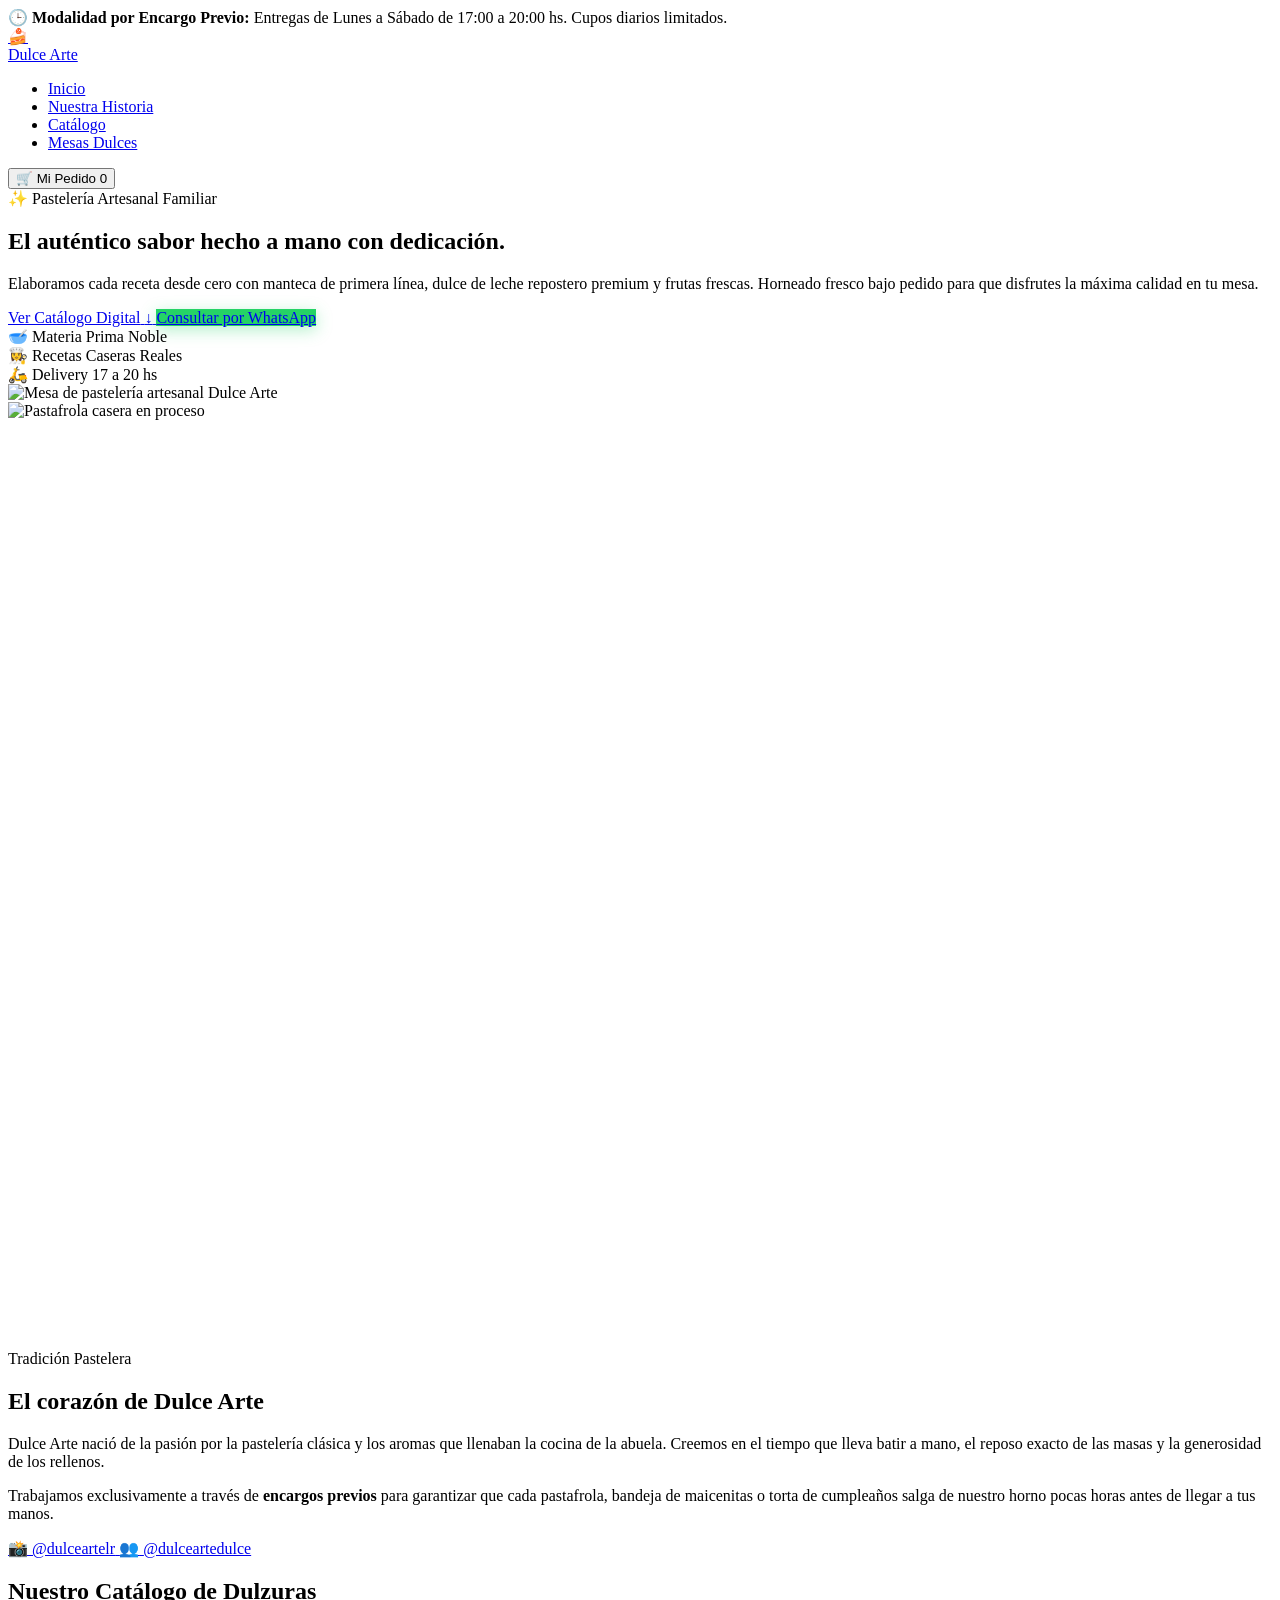
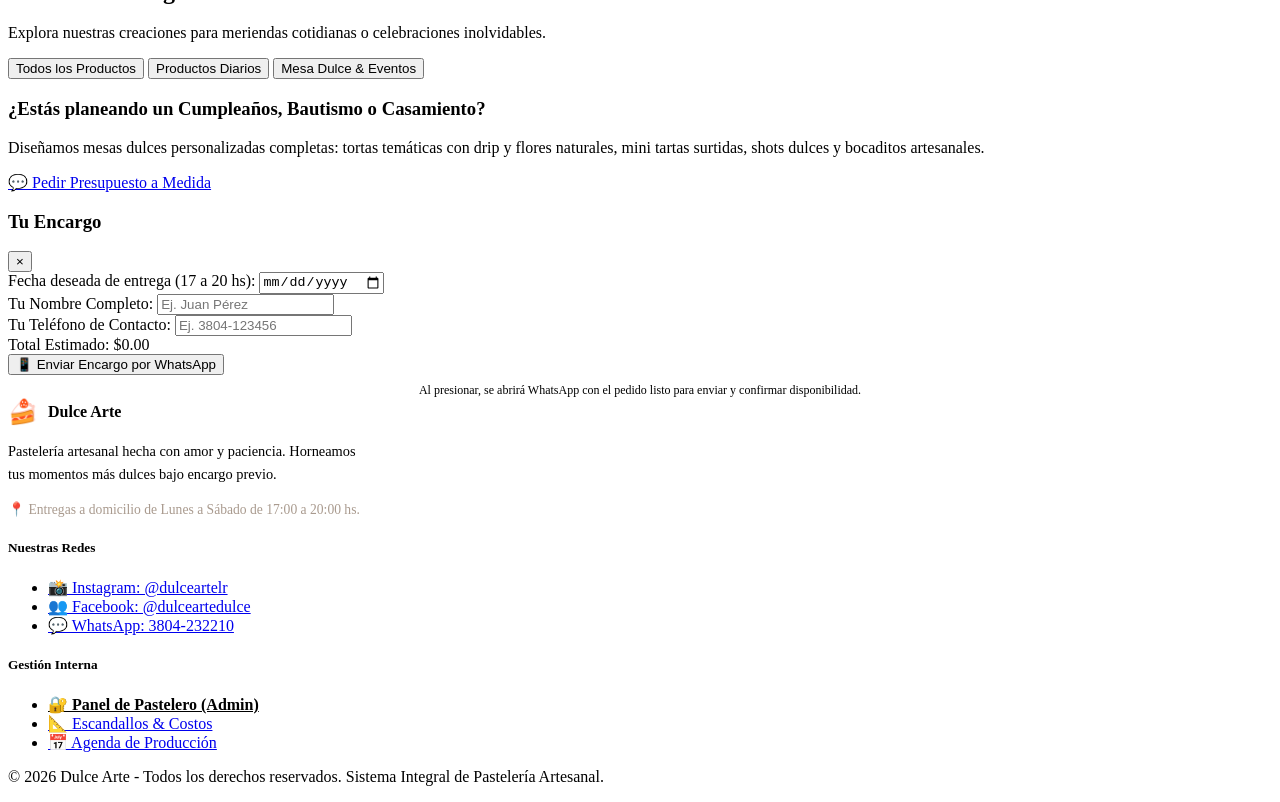
==== public/index.html @ 4d0a943f "Initial commit - DulceArte26" ====
<!DOCTYPE html>
<html lang="es">

<head>
    <meta charset="UTF-8">
    <meta name="viewport" content="width=device-width, initial-scale=1.0">
    <meta name="description"
        content="Dulce Arte - Pastelería artesanal de autor por encargo. Bizcochuelos, maicenitas, pastafrolas y mesas dulces para eventos. Entregas de lunes a sábado de 17:00 a 20:00 hs.">
    <meta name="keywords"
        content="pasteleria, dulce arte, pastafrola, maicenitas, tortas de eventos, repostería artesanal">
    <title>Dulce Arte | Pastelería Artesanal por Encargo</title>

    <!-- Google Fonts -->
    <link rel="preconnect" href="https://fonts.googleapis.com">
    <link rel="preconnect" href="https://fonts.gstatic.com" crossorigin>
    <link
        href="https://fonts.googleapis.com/css2?family=Playfair+Display:ital,wght@0,600;0,700;0,800;1,400;1,600&family=Plus+Jakarta+Sans:wght@400;500;600;700;800&display=swap"
        rel="stylesheet">

    <!-- Estilos -->
    <link rel="stylesheet" href="/assets/css/style.css">
    <link rel="icon"
        href="data:image/svg+xml,<svg xmlns=%22http://www.w3.org/2000/svg%22 viewBox=%220 0 100 100%22><text y=%22.9em%22 font-size=%2290%22>🍰</text></svg>">
</head>

<body>

    <!-- Barra Superior de Información y Horarios -->
    <div class="announcement-bar">
        <span>🕒 <strong>Modalidad por Encargo Previo:</strong> Entregas de Lunes a Sábado de <span
                id="deliveryHoursLabel">17:00 a 20:00 hs</span>. Cupos diarios limitados.</span>
    </div>

    <!-- Navegación Principal -->
    <header class="navbar">
        <div class="container nav-container">
            <a href="/" class="logo-wrapper">
                <div class="logo-symbol">🍰</div>
                <span class="logo-text brand-font">Dulce Arte</span>
            </a>

            <nav>
                <ul class="nav-menu">
                    <li><a href="#inicio" class="nav-link">Inicio</a></li>
                    <li><a href="#historia" class="nav-link">Nuestra Historia</a></li>
                    <li><a href="#catalogo" class="nav-link">Catálogo</a></li>
                    <li><a href="#eventos" class="nav-link">Mesas Dulces</a></li>
                </ul>
            </nav>

            <div class="nav-actions">
                <button type="button" class="cart-trigger-btn" id="cartTriggerBtn">
                    <span>🛒</span>
                    <span>Mi Pedido</span>
                    <span class="cart-badge" id="cartCounterBadge">0</span>
                </button>
            </div>
        </div>
    </header>

    <!-- HERO SECTION -->
    <section class="hero-section" id="inicio">
        <div class="container hero-grid">
            <div class="hero-text-col">
                <div class="hero-tagline">✨ Pastelería Artesanal Familiar</div>
                <h1 class="hero-title">El auténtico sabor <span>hecho a mano</span> con dedicación.</h1>
                <p class="hero-desc">
                    Elaboramos cada receta desde cero con manteca de primera línea, dulce de leche repostero premium y
                    frutas frescas. Horneado fresco bajo pedido para que disfrutes la máxima calidad en tu mesa.
                </p>
                <div class="hero-cta-group">
                    <a href="#catalogo" class="btn-hero">
                        <span>Ver Catálogo Digital</span>
                        <span>↓</span>
                    </a>
                    <a href="https://wa.me/5493804232210" target="_blank" class="btn-hero"
                        style="background: #25d366; box-shadow: 0 4px 16px rgba(37, 211, 102, 0.35);">
                        <span>Consultar por WhatsApp</span>
                    </a>
                </div>

                <div class="hero-features">
                    <div class="feature-item">
                        <span class="feature-icon">🥣</span>
                        <span class="feature-text">Materia Prima Noble</span>
                    </div>
                    <div class="feature-item">
                        <span class="feature-icon">👩‍🍳</span>
                        <span class="feature-text">Recetas Caseras Reales</span>
                    </div>
                    <div class="feature-item">
                        <span class="feature-icon">🛵</span>
                        <span class="feature-text">Delivery 17 a 20 hs</span>
                    </div>
                </div>
            </div>

            <div class="hero-media-col">
                <div class="hero-img-card">
                    <img src="/assets/images/hero_dulce_arte.jpg" alt="Mesa de pastelería artesanal Dulce Arte"
                        loading="eager">
                </div>
            </div>
        </div>
    </section>

    <!-- HISTORIA Y REDES SOCIALES -->
    <section class="story-section" id="historia">
        <div class="container story-grid">
            <div class="story-img-col">
                <div
                    style="border-radius: var(--radius-lg); overflow: hidden; box-shadow: var(--shadow-soft); aspect-ratio: 4/3;">
                    <img src="/assets/images/pastafrola_membrillo.jpg" alt="Pastafrola casera en proceso"
                        style="width: 100%; height: 100%; object-fit: cover;">
                </div>
            </div>
            <div class="story-content">
                <div class="hero-tagline">Tradición Pastelera</div>
                <h2>El corazón de Dulce Arte</h2>
                <p>
                    Dulce Arte nació de la pasión por la pastelería clásica y los aromas que llenaban la cocina de la
                    abuela. Creemos en el tiempo que lleva batir a mano, el reposo exacto de las masas y la generosidad
                    de los rellenos.
                </p>
                <p>
                    Trabajamos exclusivamente a través de <strong>encargos previos</strong> para garantizar que cada
                    pastafrola, bandeja de maicenitas o torta de cumpleaños salga de nuestro horno pocas horas antes de
                    llegar a tus manos.
                </p>

                <div class="social-links-bar">
                    <a href="https://instagram.com/dulceartelr" target="_blank" class="social-btn instagram">
                        <span>📸</span>
                        <span>@dulceartelr</span>
                    </a>
                    <a href="https://facebook.com/dulceartedulce" target="_blank" class="social-btn facebook">
                        <span>👥</span>
                        <span>@dulceartedulce</span>
                    </a>
                </div>
            </div>
        </div>
    </section>

    <!-- CATÁLOGO DE PRODUCTOS -->
    <section class="catalog-section" id="catalogo">
        <div class="container">
            <div class="section-header">
                <h2>Nuestro Catálogo de Dulzuras</h2>
                <p>Explora nuestras creaciones para meriendas cotidianas o celebraciones inolvidables.</p>
            </div>

            <!-- Filtros de Categoría -->
            <div class="category-filters">
                <button type="button" class="filter-btn active" data-category="all">Todos los Productos</button>
                <button type="button" class="filter-btn" data-category="daily">Productos Diarios</button>
                <button type="button" class="filter-btn" data-category="event">Mesa Dulce & Eventos</button>
            </div>

            <!-- Grid Dinámico de Productos -->
            <div class="products-grid" id="productsGrid">
                <!-- Se pobla dinámicamente mediante catalog.js -->
            </div>

            <!-- Banner para Eventos Especiales -->
            <div class="event-banner-card" id="eventos">
                <div>
                    <h3>¿Estás planeando un Cumpleaños, Bautismo o Casamiento?</h3>
                    <p>Diseñamos mesas dulces personalizadas completas: tortas temáticas con drip y flores naturales,
                        mini tartas surtidas, shots dulces y bocaditos artesanales.</p>
                </div>
                <a href="https://wa.me/5493804232210?text=%C2%A1Hola%20Dulce%20Arte!%20Quisiera%20solicitar%20un%20presupuesto%20personalizado%20para%20una%20Mesa%20Dulce%20/%20Evento."
                    target="_blank" class="btn-quote-event">
                    <span>💬</span>
                    <span>Pedir Presupuesto a Medida</span>
                </a>
            </div>
        </div>
    </section>

    <!-- DRAWER DEL CARRITO & GENERADOR DE PEDIDO WHATSAPP -->
    <div class="cart-drawer-overlay" id="cartDrawerOverlay">
        <aside class="cart-drawer">
            <div class="cart-header">
                <h3 class="brand-font">Tu Encargo</h3>
                <button class="cart-close-btn" id="cartCloseBtn">&times;</button>
            </div>

            <div class="cart-items-body" id="cartItemsList">
                <!-- Items agregados inyectados por JS -->
            </div>

            <div class="cart-checkout-form">
                <div class="form-group-compact">
                    <label class="form-label-compact" for="deliveryDateInput">Fecha deseada de entrega (17 a 20
                        hs):</label>
                    <input type="date" id="deliveryDateInput" class="form-input-compact" required>
                    <div id="availabilityAlert" class="availability-alert"></div>
                </div>

                <div class="form-group-compact">
                    <label class="form-label-compact" for="clientNameInput">Tu Nombre Completo:</label>
                    <input type="text" id="clientNameInput" class="form-input-compact" placeholder="Ej. Juan Pérez"
                        required>
                </div>

                <div class="form-group-compact">
                    <label class="form-label-compact" for="clientPhoneInput">Tu Teléfono de Contacto:</label>
                    <input type="tel" id="clientPhoneInput" class="form-input-compact" placeholder="Ej. 3804-123456">
                </div>

                <div class="cart-total-box">
                    <span>Total Estimado:</span>
                    <span class="cart-total-amount" id="cartTotalAmount">$0.00</span>
                </div>

                <button type="button" class="btn-whatsapp-order" id="btnSubmitWhatsApp">
                    <span>📱 Enviar Encargo por WhatsApp</span>
                </button>
                <small
                    style="color: var(--text-muted); font-size: 0.75rem; text-align: center; display: block; margin-top: 8px;">
                    Al presionar, se abrirá WhatsApp con el pedido listo para enviar y confirmar disponibilidad.
                </small>
            </div>
        </aside>
    </div>

    <!-- PIE DE PÁGINA -->
    <footer class="site-footer">
        <div class="container footer-grid">
            <div class="footer-brand">
                <div style="display: flex; align-items: center; gap: 10px; margin-bottom: 12px;">
                    <span style="font-size: 24px;">🍰</span>
                    <h4 style="margin: 0;">Dulce Arte</h4>
                </div>
                <p style="font-size: 0.9rem; line-height: 1.6; max-width: 360px;">
                    Pastelería artesanal hecha con amor y paciencia. Horneamos tus momentos más dulces bajo encargo
                    previo.
                </p>
                <p style="font-size: 0.85rem; color: #a99a8e; margin-top: 12px;">
                    📍 Entregas a domicilio de Lunes a Sábado de 17:00 a 20:00 hs.
                </p>
            </div>

            <div class="footer-col">
                <h5>Nuestras Redes</h5>
                <ul>
                    <li><a href="https://instagram.com/dulceartelr" target="_blank">📸 Instagram: @dulceartelr</a></li>
                    <li><a href="https://facebook.com/dulceartedulce" target="_blank">👥 Facebook: @dulceartedulce</a>
                    </li>
                    <li><a href="https://wa.me/5493804232210" target="_blank">💬 WhatsApp: 3804-232210</a></li>
                </ul>
            </div>

            <div class="footer-col">
                <h5>Gestión Interna</h5>
                <ul>
                    <li><a href="/admin" target="_blank" style="color: var(--gold); font-weight: 600;">🔐 Panel de
                            Pastelero (Admin)</a></li>
                    <li><a href="/admin#recipes" target="_blank">📐 Escandallos & Costos</a></li>
                    <li><a href="/admin#calendar" target="_blank">📅 Agenda de Producción</a></li>
                </ul>
            </div>
        </div>

        <div class="footer-bottom">
            <div class="container">
                <p>© 2026 Dulce Arte - Todos los derechos reservados. Sistema Integral de Pastelería Artesanal.</p>
            </div>
        </div>
    </footer>

    <!-- Scripts de la Aplicación -->
    <script src="/assets/js/catalog.js"></script>
</body>

</html>
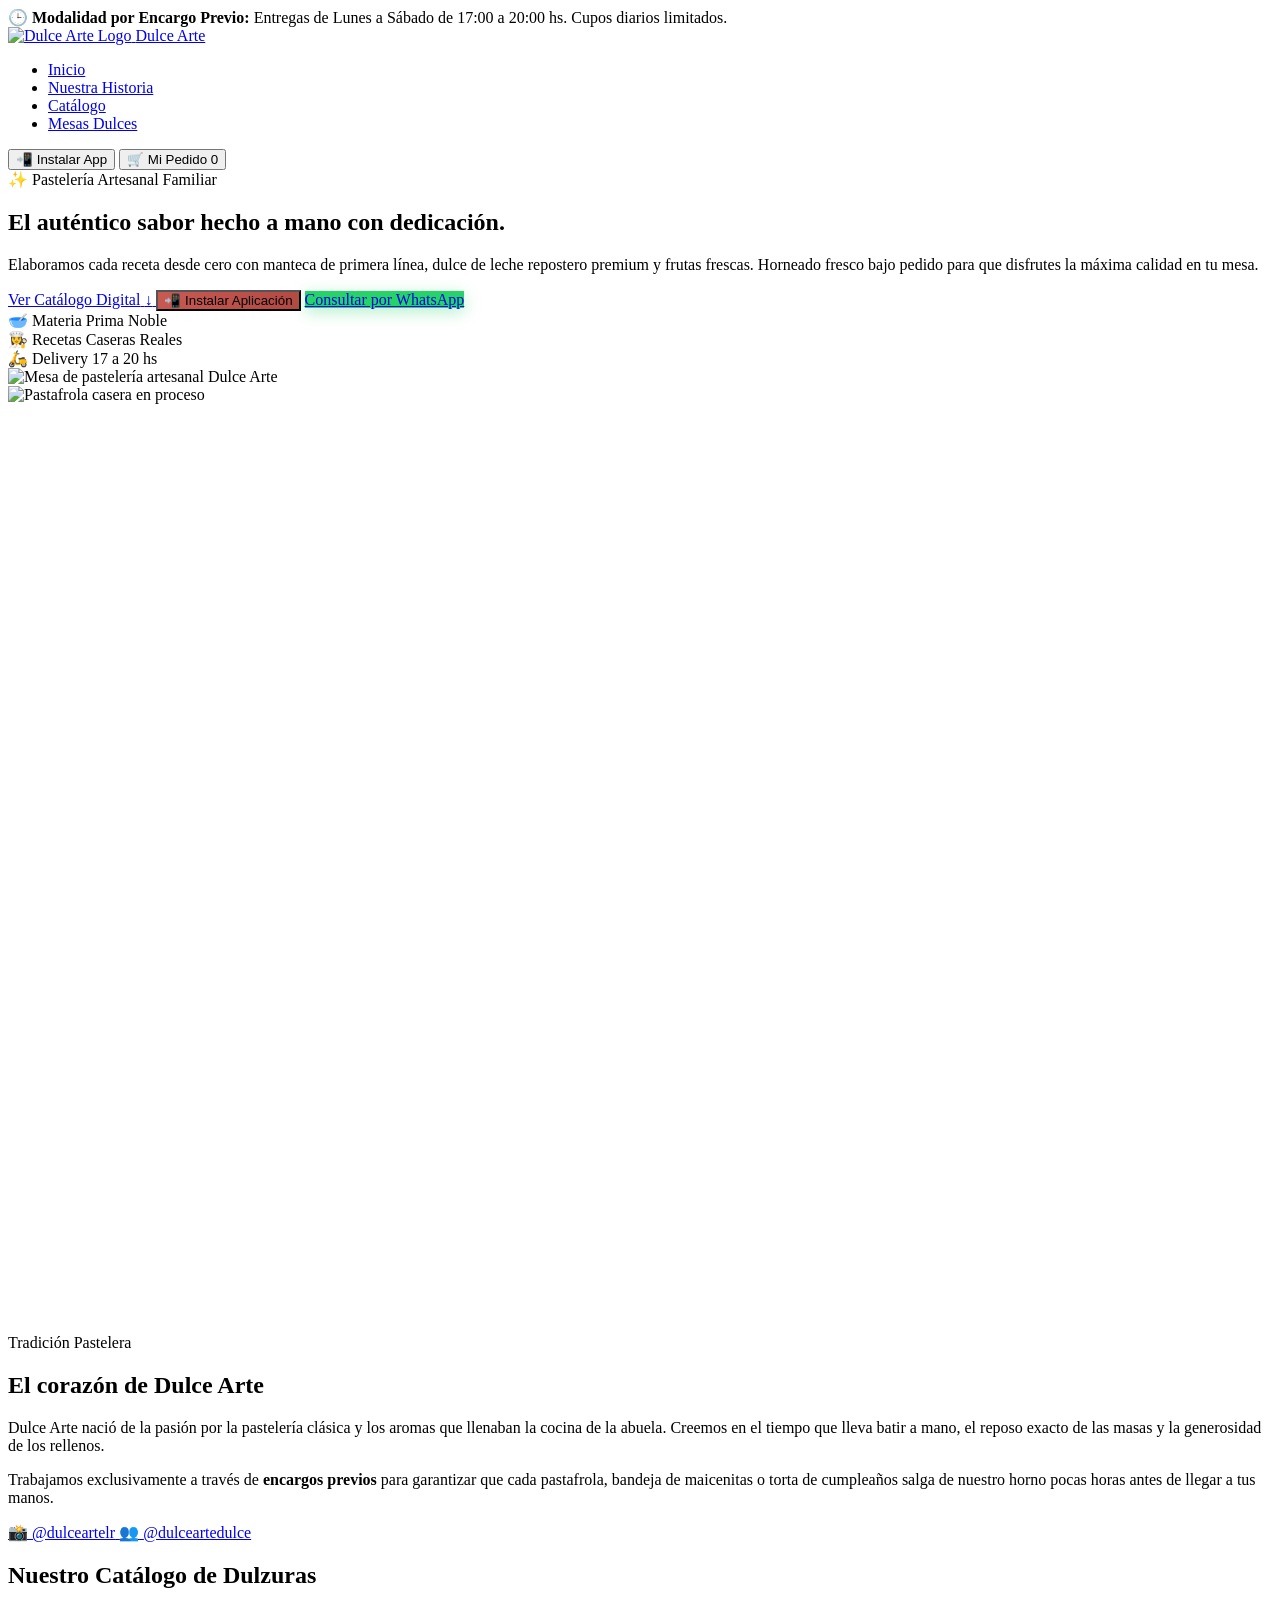
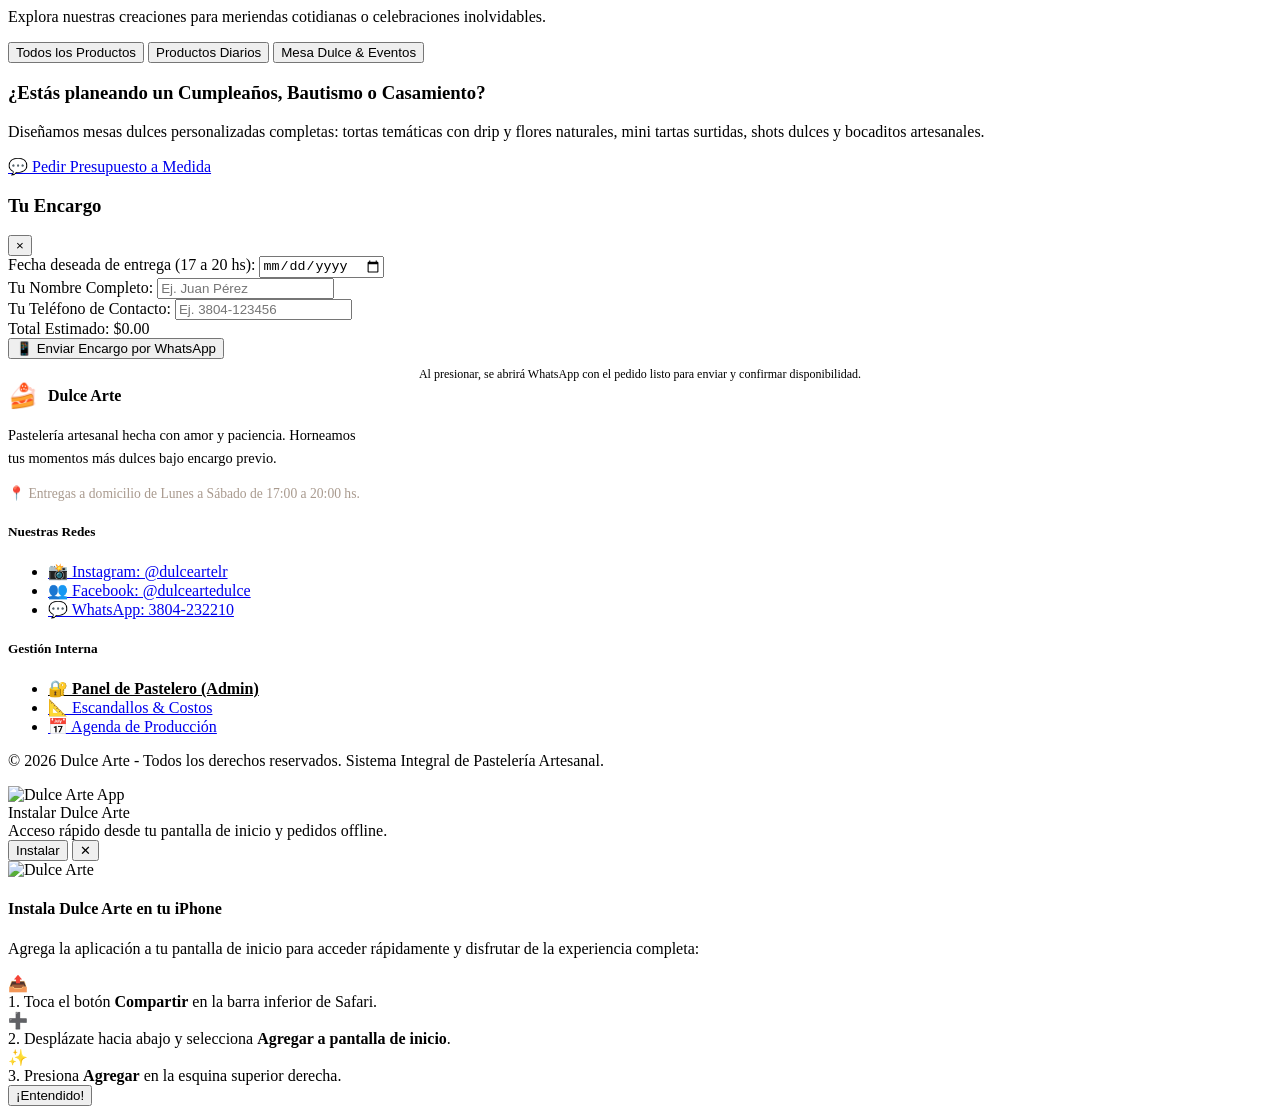
==== commit efb73fa8: "supa y wpa" ====
--- a/public/index.html
+++ b/public/index.html
@@ -8,7 +8,7 @@
         content="Dulce Arte - Pastelería artesanal de autor por encargo. Bizcochuelos, maicenitas, pastafrolas y mesas dulces para eventos. Entregas de lunes a sábado de 17:00 a 20:00 hs.">
     <meta name="keywords"
         content="pasteleria, dulce arte, pastafrola, maicenitas, tortas de eventos, repostería artesanal">
-    <title>Dulce Arte | Pastelería Artesanal por Encargo</title>
+    <title>Dulce Arte | Pastelería Artesanal</title>
 
     <!-- Google Fonts -->
     <link rel="preconnect" href="https://fonts.googleapis.com">
@@ -19,8 +19,17 @@
 
     <!-- Estilos -->
     <link rel="stylesheet" href="/assets/css/style.css">
-    <link rel="icon"
-        href="data:image/svg+xml,<svg xmlns=%22http://www.w3.org/2000/svg%22 viewBox=%220 0 100 100%22><text y=%22.9em%22 font-size=%2290%22>🍰</text></svg>">
+    
+    <!-- PWA y Capacidades Móviles Multiplataforma -->
+    <link rel="manifest" href="/manifest.json">
+    <meta name="theme-color" content="#c85a53">
+    <meta name="mobile-web-app-capable" content="yes">
+    <meta name="apple-mobile-web-app-capable" content="yes">
+    <meta name="apple-mobile-web-app-status-bar-style" content="default">
+    <meta name="apple-mobile-web-app-title" content="Dulce Arte">
+    <link rel="apple-touch-icon" href="/assets/icons/apple-touch-icon.png">
+    <link rel="icon" type="image/png" sizes="32x32" href="/assets/icons/favicon-32x32.png">
+    <link rel="icon" type="image/png" sizes="192x192" href="/assets/icons/icon-192x192.png">
 </head>
 
 <body>
@@ -35,7 +44,7 @@
     <header class="navbar">
         <div class="container nav-container">
             <a href="/" class="logo-wrapper">
-                <div class="logo-symbol">🍰</div>
+                <img src="/assets/icons/icon-96x96.png" alt="Dulce Arte Logo" class="brand-logo-img">
                 <span class="logo-text brand-font">Dulce Arte</span>
             </a>
 
@@ -49,6 +58,10 @@
             </nav>
 
             <div class="nav-actions">
+                <button type="button" class="btn-pwa-install pwa-install-btn" id="navInstallBtn" onclick="triggerPWAInstall()" title="Instalar aplicación Dulce Arte">
+                    <span class="install-icon">📲</span>
+                    <span>Instalar App</span>
+                </button>
                 <button type="button" class="cart-trigger-btn" id="cartTriggerBtn">
                     <span>🛒</span>
                     <span>Mi Pedido</span>
@@ -73,6 +86,9 @@
                         <span>Ver Catálogo Digital</span>
                         <span>↓</span>
                     </a>
+                    <button type="button" class="btn-hero btn-pwa-install pwa-install-btn" id="heroInstallBtn" onclick="triggerPWAInstall()" style="background: linear-gradient(135deg, #c85a53 0%, #b24842 100%);">
+                        <span>📲 Instalar Aplicación</span>
+                    </button>
                     <a href="https://wa.me/5493804232210" target="_blank" class="btn-hero"
                         style="background: #25d366; box-shadow: 0 4px 16px rgba(37, 211, 102, 0.35);">
                         <span>Consultar por WhatsApp</span>
@@ -270,7 +286,45 @@
         </div>
     </footer>
 
-    <!-- Scripts de la Aplicación -->
+    <!-- Banner Flotante Inferior de Instalación PWA -->
+    <div class="pwa-install-banner" id="pwaInstallBanner">
+        <img src="/assets/icons/icon-96x96.png" alt="Dulce Arte App" class="pwa-banner-icon">
+        <div class="pwa-banner-text">
+            <div class="pwa-banner-title">Instalar Dulce Arte</div>
+            <div class="pwa-banner-sub">Acceso rápido desde tu pantalla de inicio y pedidos offline.</div>
+        </div>
+        <div class="pwa-banner-actions">
+            <button type="button" class="btn-banner-install" onclick="triggerPWAInstall()">Instalar</button>
+            <button type="button" class="btn-banner-dismiss" onclick="dismissPWABanner()" title="Cerrar">✕</button>
+        </div>
+    </div>
+
+    <!-- Modal Guía para iOS Safari -->
+    <div class="pwa-ios-modal-overlay" id="pwaIosModal">
+        <div class="pwa-ios-modal">
+            <img src="/assets/icons/icon-192x192.png" alt="Dulce Arte">
+            <h4>Instala Dulce Arte en tu iPhone</h4>
+            <p>Agrega la aplicación a tu pantalla de inicio para acceder rápidamente y disfrutar de la experiencia completa:</p>
+            <div class="pwa-ios-steps">
+                <div class="pwa-ios-step">
+                    <div class="pwa-step-icon">📤</div>
+                    <span>1. Toca el botón <strong>Compartir</strong> en la barra inferior de Safari.</span>
+                </div>
+                <div class="pwa-ios-step">
+                    <div class="pwa-step-icon">➕</div>
+                    <span>2. Desplázate hacia abajo y selecciona <strong>Agregar a pantalla de inicio</strong>.</span>
+                </div>
+                <div class="pwa-ios-step">
+                    <div class="pwa-step-icon">✨</div>
+                    <span>3. Presiona <strong>Agregar</strong> en la esquina superior derecha.</span>
+                </div>
+            </div>
+            <button type="button" class="btn-ios-close" onclick="closeIosModal()">¡Entendido!</button>
+        </div>
+    </div>
+
+    <!-- Scripts de la Aplicación y PWA -->
+    <script src="/assets/js/pwa.js"></script>
     <script src="/assets/js/catalog.js"></script>
 </body>
 
